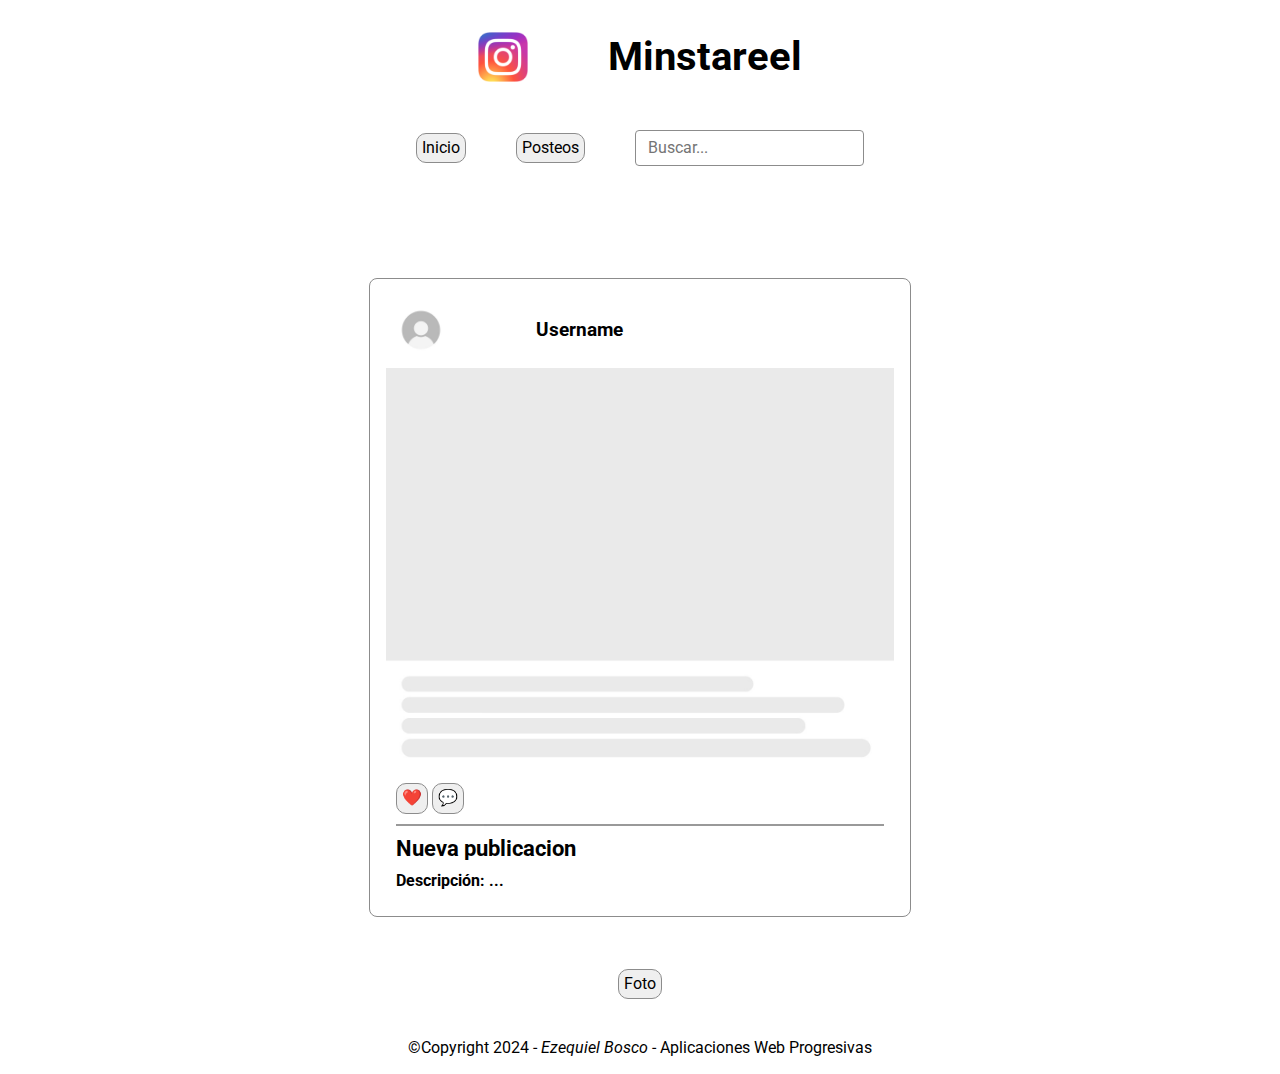
==== index.html @ 42a9686b "estructura y estilo inicial" ====
<!DOCTYPE html>
<html lang="es">
<head>
    <meta charset="UTF-8">
    <meta name="viewport" content="width=device-width, initial-scale=1.0">
    <title>Minstareel</title>
    <link rel="manifest" href="manifest.json">
    <link rel="shortcut icon" href="img/logo-64.png" type="image/x-icon">
    <link rel="preconnect" href="https://fonts.googleapis.com">
    <link rel="preconnect" href="https://fonts.gstatic.com" crossorigin>
    <link href="https://fonts.googleapis.com/css2?family=Roboto:ital,wght@0,100;0,300;0,400;0,500;0,700;0,900;1,100;1,300;1,400;1,500;1,700;1,900&display=swap" rel="stylesheet">
    <link rel="stylesheet" href="css/normalize.css">
    <link rel="stylesheet" href="css/styles.css">
    <script defer src="js/main.js"></script>
</head>
<body>
    <header>
        <img class="logo-header" src="img/logo-512.png" alt="Logo" title="Logo Minstareel">            
        <h1 class="logo-nombre">Minstareel</h1>
    </header>

    <nav>
        <button id="btn-inicio" title="Ir al Inicio">Inicio</button>
        <button><a href="#container" title="Ver posteos">Posteos</a></button>
        <input type="text" id="search-input" title="Buscador" placeholder="Buscar..." maxlength="120" autocapitalize="off">
    </nav>

    <main>        
        <section class="container posts" id="container"></section>
    </main>

    <section class="camara">
        <button>Foto</button>
    </section>

    <footer>
        <p>©Copyright 2024 - <a href="https://github.com/EzequielBosco" target="_blank"><em>Ezequiel Bosco </em></a>- Aplicaciones Web Progresivas</p>
    </footer> 
</body>
</html>
---- css/styles.css ----
@import url("normalize.css");

/* Estructura */

.container {
    width: 80%;
    margin: 0 auto;
    padding: 2rem;
}

hr {
    border: 1px solid var(--blackTransp);
}
  
/*Header*/
header {
    display: flex;
    justify-content: center;
    align-items: center;
    padding: 2rem 0;
    gap: 5rem;
}

header img {
    width: 50px;
}

/*Nav*/
nav {
    display: flex;
    justify-content: center;
    align-items: center;
    padding: 1rem 20rem;
    margin-bottom: 3rem;
}

/*Main*/
main {
    padding: 1rem;
    display: flex;
    justify-content: center;
    align-items: center;
    padding-bottom: 0;
}

/*Section*/
section {
    padding: 1.5rem;
    display: flex;
    justify-content: center;
    align-items: center;
}

/*Article*/
article {
    padding: 1rem;
    margin-bottom: 2rem;
}

/*Footer*/
footer {
    text-align: center;
    padding: 1rem;
}



/* Cards */
article {
    border: 1px solid var(--grey);
    background-color: var(--black);
}

.card {
    border-radius: 8px;
    margin-bottom: 20px;
    display: flex;
    flex-direction: column;
}

.card header {
    display: flex;
    justify-content: start;
    align-items: center;
    padding: 10px;
    margin-bottom: 3px;
}

.card header img {
    width: 50px;
    height: 50px;
    border-radius: 50%;
    margin-right: 10px;
}

.card .post-img {
    width: 100%;
    height: auto;
    max-height: 400px;
}

.card-footer {
    display: flex;
    flex-direction: column;
    padding: 10px;
    margin-top: 5px;
    gap: 10px;
}

.card-buttons button {
    display: flex;
    background: none;
    border: none;
    font-size: 20px;
    gap: 10px;
}

/* Boton Camara */
section.camara {
    padding: 0;
    margin-bottom: 1.5rem;
}

/* Media Queries */
@media (min-width: 1025px) {
    .container {
        width: 70%;
    }

    h1 {
        font-size: 2.5rem;
    }

    h2 {
        font-size: 1.4rem;
    }

    p {
        font-size: 1rem;
    }

    img {
        width: 50%;
    }

    nav {
        gap: 50px;
    }
}

@media (min-width: 769px) and (max-width: 1024px) {
    .container {
        width: 80%;
    }
    
    h1 {
        font-size: 2rem;
    }
    h2 {
        font-size: 1.2rem;
    }

    p {
        font-size: 0.9rem;
    }

    img {
        width: 60%;
    }

    nav {
        gap: 25px;
    }
}

@media (max-width: 768px) {
    .container {
    width: 95%;
    }

    h1 {
        font-size: 1.5rem;
    }

    h2 {
        font-size: 1rem;
    }

    nav {
        flex-direction: column;
        align-items: center;
        gap: 10px;
        padding: 0;
        margin-bottom: 1rem;
    }

    header {
        display: flex;
        justify-content: center;
        align-items: center;
        padding: 2rem 2rem;
        gap: 5rem;
    }

    header img {
        width: 40px;
    }

    article {
        margin-bottom: 1rem;
    }

    p {
        font-size: 0.8rem;
    }

    img {
        width: 80%;
    }
}

@media (max-width: 480px) {
    .container {
        width: 100%;
    }

    h1 {
        font-size: 1.2rem;
    }

    img {
        width: 100%;
    }
}
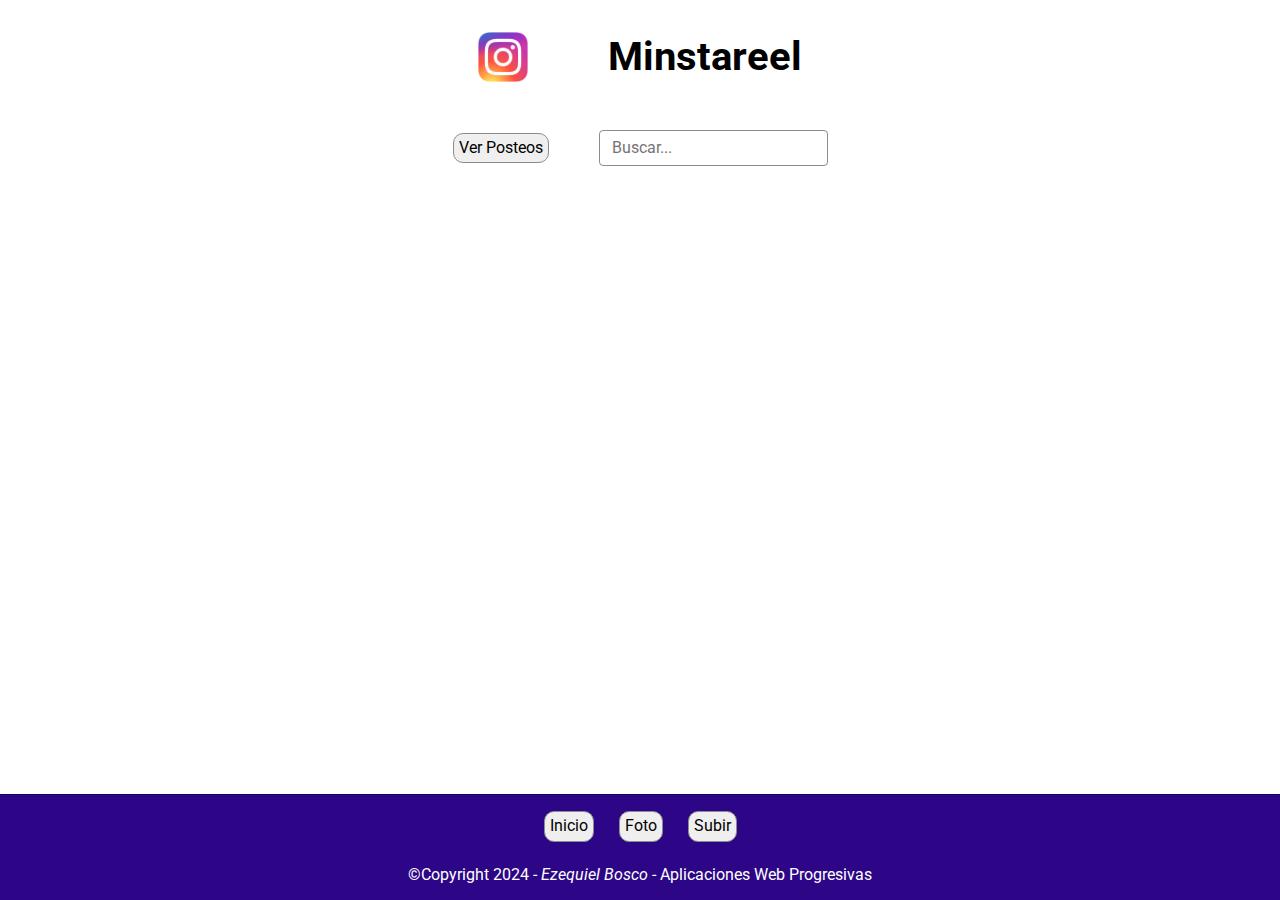
==== commit 61ca2a04: "Agrego fecha y carga de posteos" ====
--- a/index.html
+++ b/index.html
@@ -20,20 +20,20 @@
     </header>
 
     <nav>
-        <button id="btn-inicio" title="Ir al Inicio">Inicio</button>
-        <button><a href="#container" title="Ver posteos">Posteos</a></button>
+        <button><a href="#container" title="Ver posteos">Ver Posteos</a></button>
         <input type="text" id="search-input" title="Buscador" placeholder="Buscar..." maxlength="120" autocapitalize="off">
     </nav>
-
+    
     <main>        
         <section class="container posts" id="container"></section>
     </main>
-
-    <section class="camara">
-        <button>Foto</button>
-    </section>
-
+    
     <footer>
+        <section class="camara">
+            <button id="btn-inicio" title="Ir al Inicio">Inicio</button>
+            <button id="btn-foto">Foto</button>
+            <button id="btn-subir">Subir</button>
+        </section>
         <p>©Copyright 2024 - <a href="https://github.com/EzequielBosco" target="_blank"><em>Ezequiel Bosco </em></a>- Aplicaciones Web Progresivas</p>
     </footer> 
 </body>
--- a/css/styles.css
+++ b/css/styles.css
@@ -6,6 +6,11 @@
     width: 80%;
     margin: 0 auto;
     padding: 2rem;
+    display: flex;
+    flex-direction: column;
+    justify-content: center;
+    align-items: center;
+    gap: 2rem;
 }
 
 hr {
@@ -59,8 +64,15 @@
 
 /*Footer*/
 footer {
+    position: fixed;
+    bottom: 0;
+    width: 100%;
     text-align: center;
     padding: 1rem;
+    border-top: 1px solid var(--blackTransp);
+    background-color: var(--color);
+    z-index: 15;
+    color: var(--white);
 }
 
 
@@ -119,6 +131,10 @@
 section.camara {
     padding: 0;
     margin-bottom: 1.5rem;
+    display: flex;
+    justify-content: center;
+    gap: 25px;
+    align-items: center;
 }
 
 /* Media Queries */
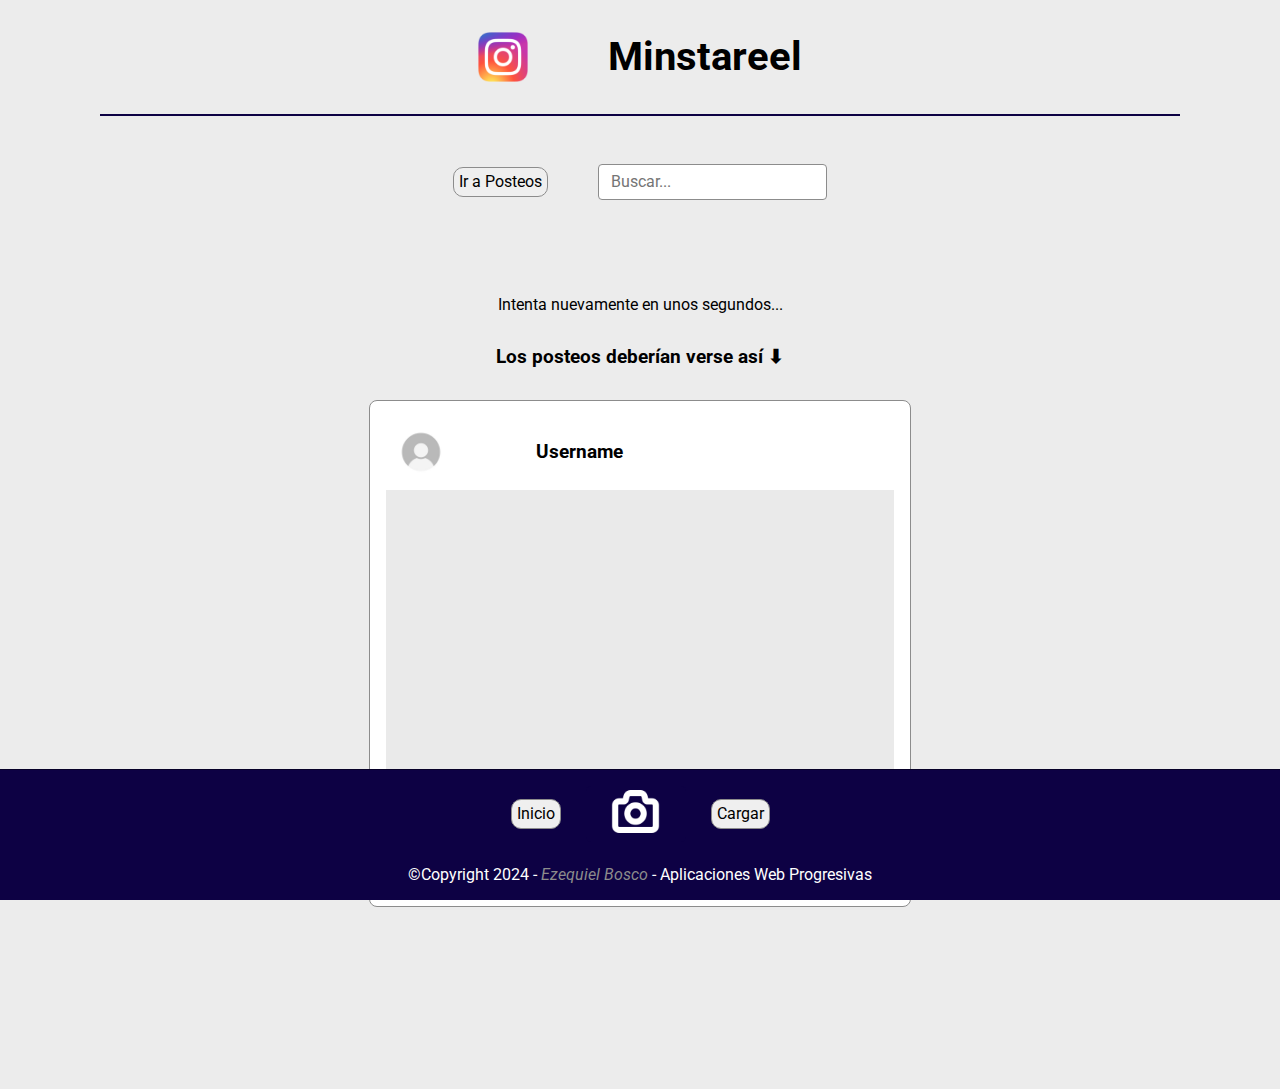
==== commit 5b8377f9: "Termino manifest, agrego btn camara con img, capturar camara, card default" ====
--- a/index.html
+++ b/index.html
@@ -18,9 +18,11 @@
         <img class="logo-header" src="img/logo-512.png" alt="Logo" title="Logo Minstareel">            
         <h1 class="logo-nombre">Minstareel</h1>
     </header>
-
+    
+    <hr id="header-hr"/>
+    
     <nav>
-        <button><a href="#container" title="Ver posteos">Ver Posteos</a></button>
+        <button><a href="#container" title="Ver posteos">Ir a Posteos</a></button>
         <input type="text" id="search-input" title="Buscador" placeholder="Buscar..." maxlength="120" autocapitalize="off">
     </nav>
     
@@ -31,8 +33,8 @@
     <footer>
         <section class="camara">
             <button id="btn-inicio" title="Ir al Inicio">Inicio</button>
-            <button id="btn-foto">Foto</button>
-            <button id="btn-subir">Subir</button>
+            <button id="btn-foto"><a href="camara.html"><img src="img/photo.png" alt="Imagen camara" title="Capturar Imagen" /></a></button>
+            <button id="btn-subir" title="Cargar Posteos">Cargar</button>
         </section>
         <p>©Copyright 2024 - <a href="https://github.com/EzequielBosco" target="_blank"><em>Ezequiel Bosco </em></a>- Aplicaciones Web Progresivas</p>
     </footer> 
--- a/css/styles.css
+++ b/css/styles.css
@@ -30,13 +30,18 @@
     width: 50px;
 }
 
-/*Nav*/
+#header-hr {
+    border: 1px solid var(--color);
+    margin: 0 100px;
+}
+
+/* Nav ------------------------------------- */
 nav {
     display: flex;
     justify-content: center;
     align-items: center;
     padding: 1rem 20rem;
-    margin-bottom: 3rem;
+    margin: 2rem 0;
 }
 
 /*Main*/
@@ -75,9 +80,12 @@
     color: var(--white);
 }
 
-
-
-/* Cards */
+footer em {
+    color: var(--grey);
+}
+
+
+/* Cards ----------------------------------- */
 article {
     border: 1px solid var(--grey);
     background-color: var(--black);
@@ -88,6 +96,13 @@
     margin-bottom: 20px;
     display: flex;
     flex-direction: column;
+    transition: 0.2s ease-in-out;
+    background-color: var(--white);
+}
+
+.card:hover {
+    box-shadow: 0 0 10px 0 rgba(0, 0, 0, 0.2);
+    transform: translateY(5px);
 }
 
 .card header {
@@ -127,6 +142,10 @@
     gap: 10px;
 }
 
+.card:last-child {
+    margin-bottom: 150px;
+}
+
 /* Boton Camara */
 section.camara {
     padding: 0;
@@ -137,7 +156,42 @@
     align-items: center;
 }
 
-/* Media Queries */
+.camara #btn-foto {
+    width: 100px;
+    background-color: var(--color);
+    color: var(--white);
+    padding: 1px 1px;
+    border: none;
+    border-radius: 5px;
+    cursor: pointer;
+    transition: 0.2s ease-in-out;
+}
+
+.camara #btn-foto:hover {
+    transform: scale(1.1);
+}
+
+
+/* Formulario ------------------------------ */
+
+#capturar-camara {
+    display: flex;
+    justify-content: center;
+    align-items: center;
+    padding: 10px;
+    width: 100%;
+    min-height: 550px;
+    height: 100%;
+    background-color: var(--white);
+    color: var(--blackTransp);
+    cursor: pointer;
+}
+#capturar-camara h2 {
+    user-select: none;
+}
+
+/* Media Queries --------------------------- */
+
 @media (min-width: 1025px) {
     .container {
         width: 70%;
@@ -233,6 +287,10 @@
     img {
         width: 80%;
     }
+
+    footer img {
+        width: 50px;
+    }
 }
 
 @media (max-width: 480px) {
@@ -247,4 +305,8 @@
     img {
         width: 100%;
     }
+
+    .card:last-child {
+        margin-bottom: 180px;
+    }
 }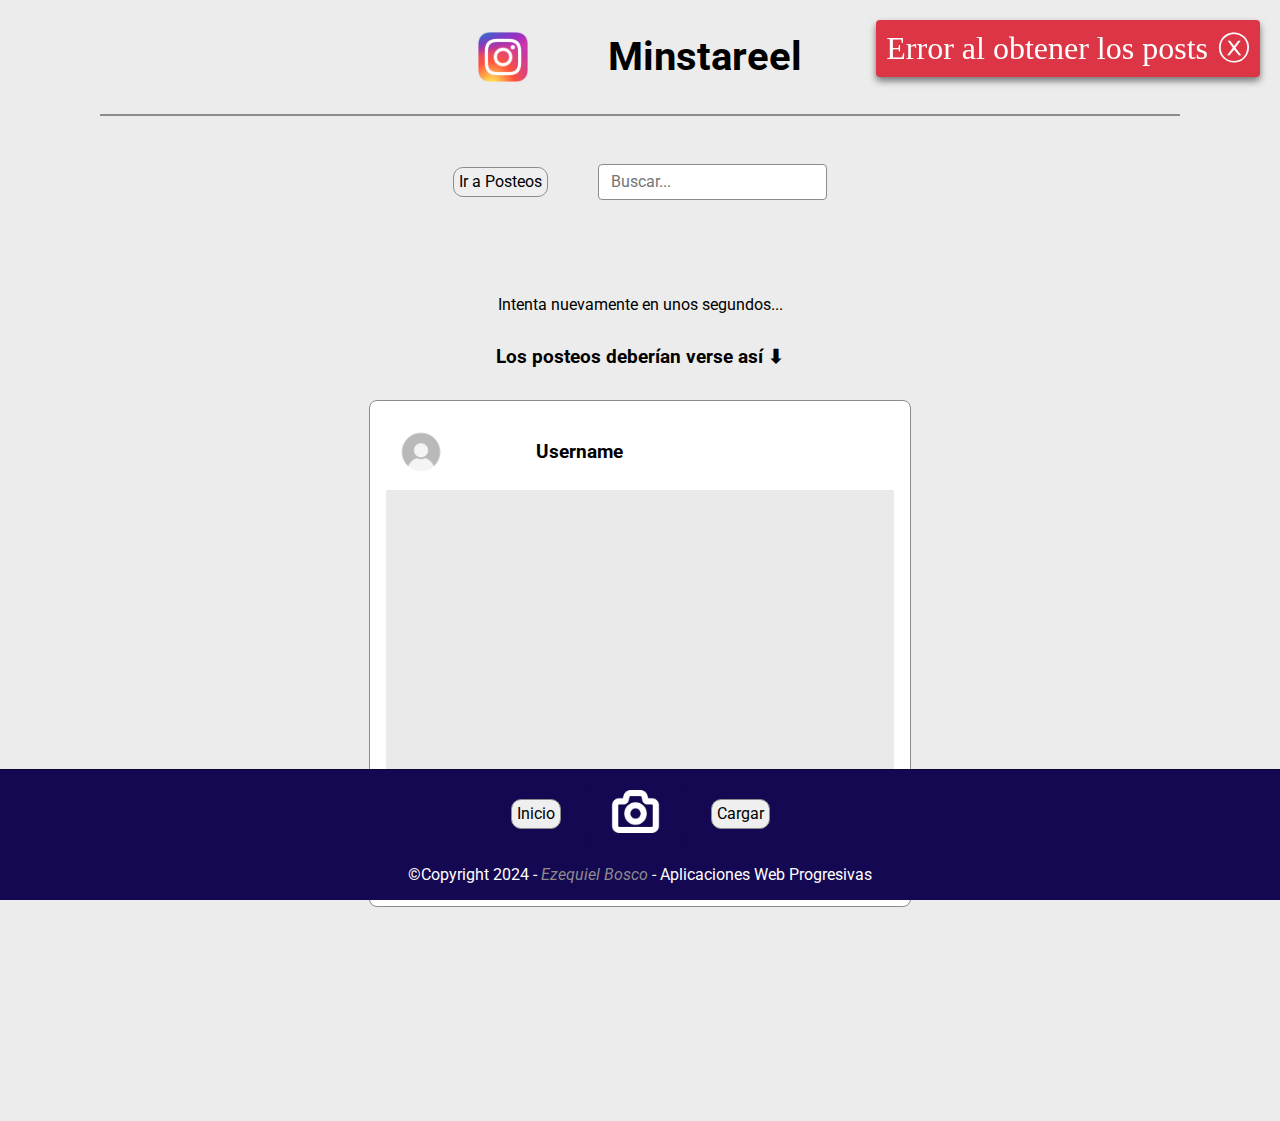
==== commit ff88b26d: "fetch en mockapi.io" ====
--- a/index.html
+++ b/index.html
@@ -11,6 +11,7 @@
     <link href="https://fonts.googleapis.com/css2?family=Roboto:ital,wght@0,100;0,300;0,400;0,500;0,700;0,900;1,100;1,300;1,400;1,500;1,700;1,900&display=swap" rel="stylesheet">
     <link rel="stylesheet" href="css/normalize.css">
     <link rel="stylesheet" href="css/styles.css">
+    <script src="js/toastitv1.0-cdn-min.js"></script>
     <script defer src="js/main.js"></script>
 </head>
 <body>
--- a/css/styles.css
+++ b/css/styles.css
@@ -1,4 +1,5 @@
 @import url("normalize.css");
+@import url("toastitv1.0.css");
 
 /* Estructura */
 
@@ -31,7 +32,7 @@
 }
 
 #header-hr {
-    border: 1px solid var(--color);
+    border: 1px solid var(--blackTransp);
     margin: 0 100px;
 }
 
@@ -50,7 +51,7 @@
     display: flex;
     justify-content: center;
     align-items: center;
-    padding-bottom: 0;
+    padding-bottom: 2rem;
 }
 
 /*Section*/
@@ -178,16 +179,73 @@
     display: flex;
     justify-content: center;
     align-items: center;
-    padding: 10px;
-    width: 100%;
-    min-height: 550px;
-    height: 100%;
-    background-color: var(--white);
+    width: 100px;
+    height: 100px;
+    max-width: 100px;
+    max-height: 100px;
+    background-image: url("../img/perfil.jpg");
+    background-size: cover;
+    background-color: var(--back);
     color: var(--blackTransp);
     cursor: pointer;
-}
-#capturar-camara h2 {
+    overflow: hidden;
+}
+#capturar-camara p {
     user-select: none;
+    font-size: 14px;
+}
+
+#imagen-capturada, #imagen-post {
+    top: 0;
+    left: 0;
+    width: 100%;
+    height: auto;
+    object-fit: cover;
+    display: none;
+    max-width: 300px;
+    max-height: 300px;
+    z-index: 15;
+}
+
+#form-camara {
+    display: flex;
+    flex-direction: column;
+    align-items: start;
+    justify-content: center;
+    gap: 10px;
+    margin-top: 1rem;
+}
+
+.form-group {
+    display: flex;
+    flex-direction: column;
+    gap: 5px;
+    margin: 15px 0;
+}
+
+.form-group:first-child {
+    margin-top: 0;
+}
+
+.form-group label {
+    font-size: 1.05rem;
+}
+.form-group input[type="file"] {
+    cursor: pointer;
+}
+
+#form-preview {
+    border: 1px solid var(--blackTransp);
+    border-radius: 10px;
+    padding: 15px;
+    background-color: var(--white);
+}
+
+#form-buttons {
+    display: flex;
+    justify-content: center;
+    align-items: center;
+    gap: 20px;
 }
 
 /* Media Queries --------------------------- */
@@ -291,6 +349,32 @@
     footer img {
         width: 50px;
     }
+    
+    form {
+        max-width: 100px;
+    }
+
+    #form-preview {
+        max-width: 300px;
+    }
+
+    main {
+        justify-content: start;
+    }
+
+    #capturar-camara {
+        max-width: 150px;
+        max-height: 150px;
+    }
+    
+    #imagen-capturada, #imagen-post {
+        max-width: 200px;
+        max-height: 200px;
+    }
+    
+    .form-group label {
+        font-size: 0.9rem;
+    }
 }
 
 @media (max-width: 480px) {
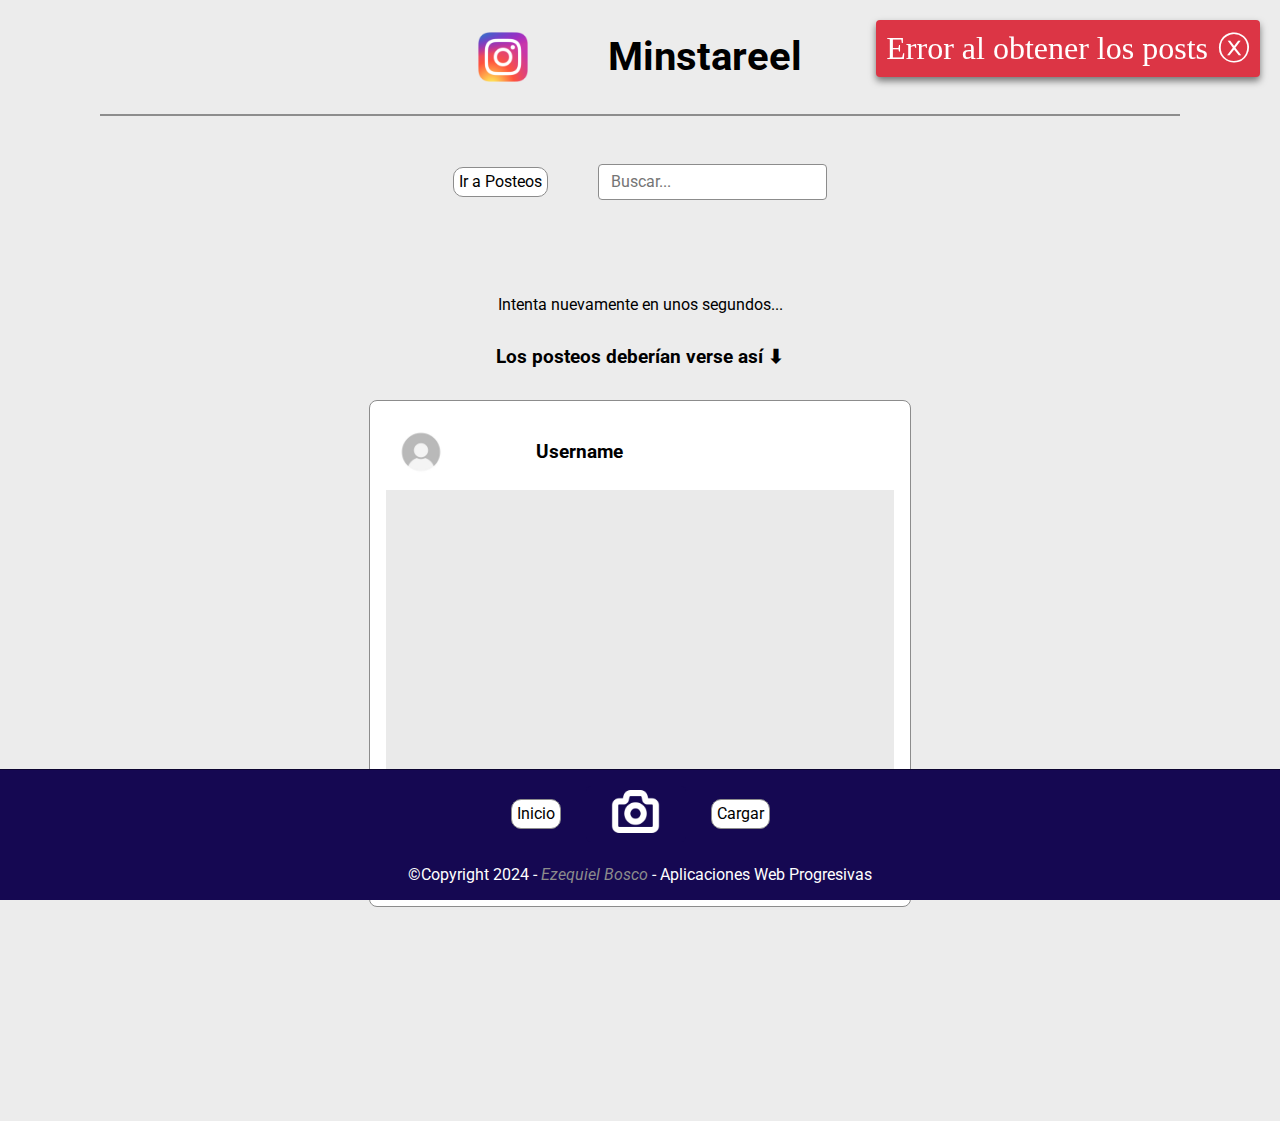
==== commit 0e0d48e2: "finalizo camara, obtener y pedir en mockAPI, filtro búsqueda, funcionalidad me gusta, mensajes confi" ====
--- a/index.html
+++ b/index.html
@@ -35,7 +35,7 @@
         <section class="camara">
             <button id="btn-inicio" title="Ir al Inicio">Inicio</button>
             <button id="btn-foto"><a href="camara.html"><img src="img/photo.png" alt="Imagen camara" title="Capturar Imagen" /></a></button>
-            <button id="btn-subir" title="Cargar Posteos">Cargar</button>
+            <button id="btn-cargar" title="Cargar Posteos">Cargar</button>
         </section>
         <p>©Copyright 2024 - <a href="https://github.com/EzequielBosco" target="_blank"><em>Ezequiel Bosco </em></a>- Aplicaciones Web Progresivas</p>
     </footer> 
--- a/css/styles.css
+++ b/css/styles.css
@@ -83,6 +83,11 @@
 
 footer em {
     color: var(--grey);
+    transition: 0.2s ease-in-out;
+}
+
+footer em:hover {
+    color: var(--black);
 }
 
 
@@ -145,6 +150,11 @@
 
 .card:last-child {
     margin-bottom: 150px;
+}
+
+.liked {
+    color: red; 
+    background-color: pink;
 }
 
 /* Boton Camara */
@@ -193,6 +203,8 @@
 #capturar-camara p {
     user-select: none;
     font-size: 14px;
+    margin-left: 23px;
+    color: var(--color);
 }
 
 #imagen-capturada, #imagen-post {
@@ -201,9 +213,9 @@
     width: 100%;
     height: auto;
     object-fit: cover;
+    max-width: 100px;
     display: none;
-    max-width: 300px;
-    max-height: 300px;
+    max-height: 100px;
     z-index: 15;
 }
 
@@ -375,6 +387,10 @@
     .form-group label {
         font-size: 0.9rem;
     }
+
+    #header-hr {
+        margin: 0 35px;
+    }
 }
 
 @media (max-width: 480px) {
@@ -393,4 +409,8 @@
     .card:last-child {
         margin-bottom: 180px;
     }
+
+    #header-hr {
+        margin: 0 25px;
+    }
 }